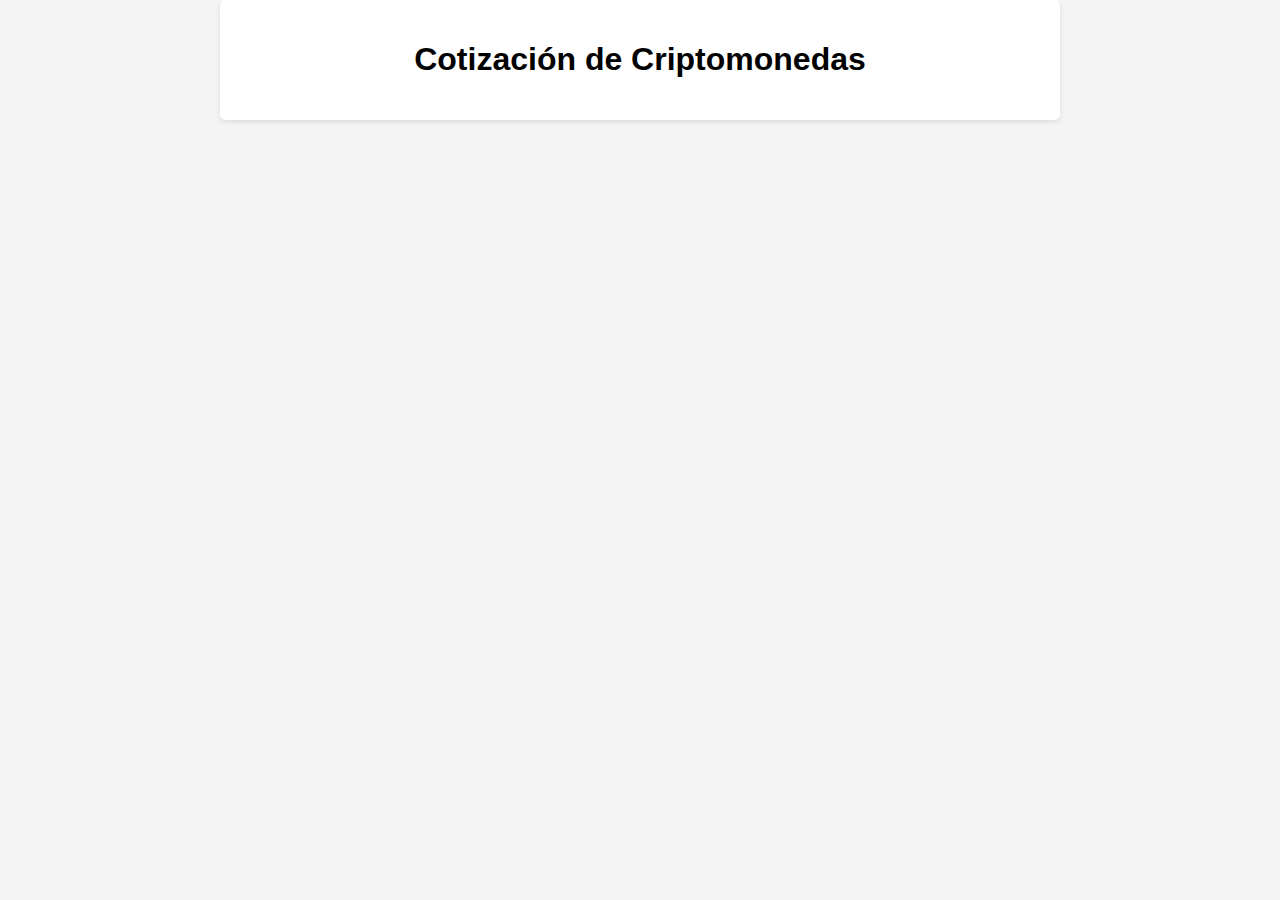
==== final-proyect.html @ cec53453 "final-proyect" ====
<!DOCTYPE html>
<html lang="en">
<head>
    <meta charset="UTF-8">
    <meta name="viewport" content="width=device-width, initial-scale=1.0">
    <title>Cotización de Criptomonedas</title>
    <link rel="stylesheet" href="styles/final-proyect.css">
</head>
<body>
    <div class="container">
        <h1>Cotización de Criptomonedas</h1>
        <div id="cryptoList"></div>
    </div>
    <script src="scripts/final-proyect.js"></script>
</body>
</html>
---- styles/final-proyect.css ----
body {
    font-family: Arial, sans-serif;
    background-color: #f4f4f4;
    margin: 0;
    padding: 0;
}

.container {
    max-width: 800px;
    margin: 0 auto;
    padding: 20px;
    background-color: #fff;
    border-radius: 5px;
    box-shadow: 0 2px 5px rgba(0, 0, 0, 0.1);
}

h1 {
    text-align: center;
}

.crypto-item {
    margin-bottom: 10px;
    padding: 10px;
    background-color: #f9f9f9;
    border-radius: 5px;
}

.crypto-name {
    font-weight: bold;
}

.crypto-price {
    font-size: 1.2em;
}
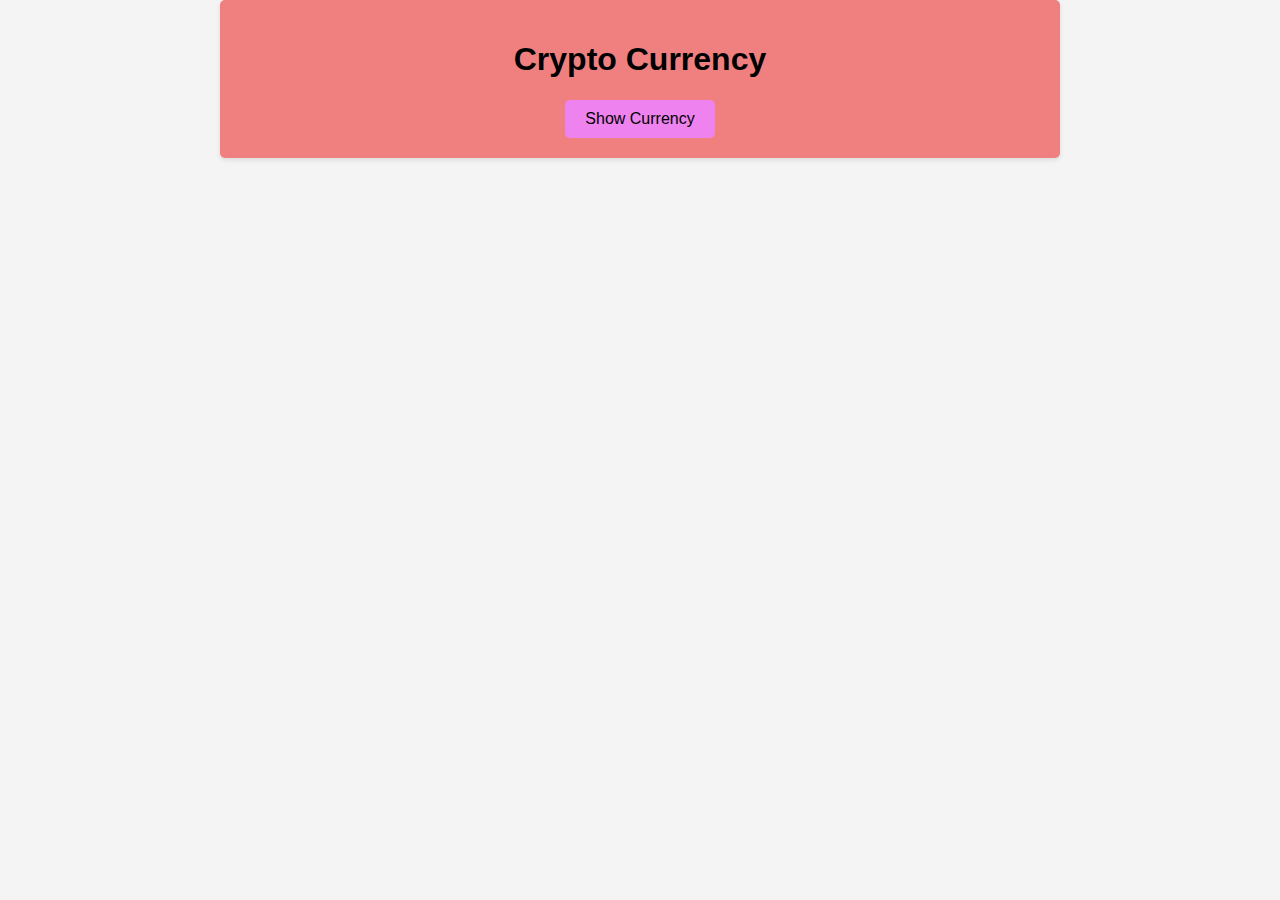
==== commit 8d940a91: "final-proyect" ====
--- a/final-proyect.html
+++ b/final-proyect.html
@@ -3,14 +3,30 @@
 <head>
     <meta charset="UTF-8">
     <meta name="viewport" content="width=device-width, initial-scale=1.0">
-    <title>Cotización de Criptomonedas</title>
+    <title>Crypto Currency</title>
     <link rel="stylesheet" href="styles/final-proyect.css">
 </head>
 <body>
     <div class="container">
-        <h1>Cotización de Criptomonedas</h1>
-        <div id="cryptoList"></div>
+        <h1>Crypto Currency</h1>
+        <button id="showPricesButton">Show Currency</button> <!-- Currency button -->
+        <div id="cryptoList">
+                <div id="Bitcoin" class="crypto-item">
+                    <div class="crypto-name">Bitcoin</div>
+                    <div class="crypto-price">-</div>
+                </div>
+                <div id="Ethereum" class="crypto-item">
+                    <div class="crypto-name">Ethereum</div>
+                    <div class="crypto-price">-</div>
+                </div>
+                <div id="Litecoin" class="crypto-item">
+                    <div class="crypto-name">Litecoin</div>
+                    <div class="crypto-price">-</div>
+            </div>
+            
+        </div>
     </div>
     <script src="scripts/final-proyect.js"></script>
 </body>
 </html>
+
--- a/styles/final-proyect.css
+++ b/styles/final-proyect.css
@@ -9,7 +9,7 @@
     max-width: 800px;
     margin: 0 auto;
     padding: 20px;
-    background-color: #fff;
+    background-color:lightcoral;
     border-radius: 5px;
     box-shadow: 0 2px 5px rgba(0, 0, 0, 0.1);
 }
@@ -32,3 +32,30 @@
 .crypto-price {
     font-size: 1.2em;
 }
+
+/* Crypto image style*/
+.crypto-img {
+    width: 50px;
+    height: auto;
+    margin-right: 10px;
+}
+
+/* Button style */
+#showPricesButton {
+    margin: 0 auto; 
+    display: block; 
+    margin-top: 20px;
+    padding: 10px 20px;
+    font-size: 16px;
+    cursor: pointer;
+    background-color: violet; 
+    color: BLACK;
+    border: none;
+    border-radius: 5px;
+}
+
+
+#cryptoList {
+    display: none;
+}
+
